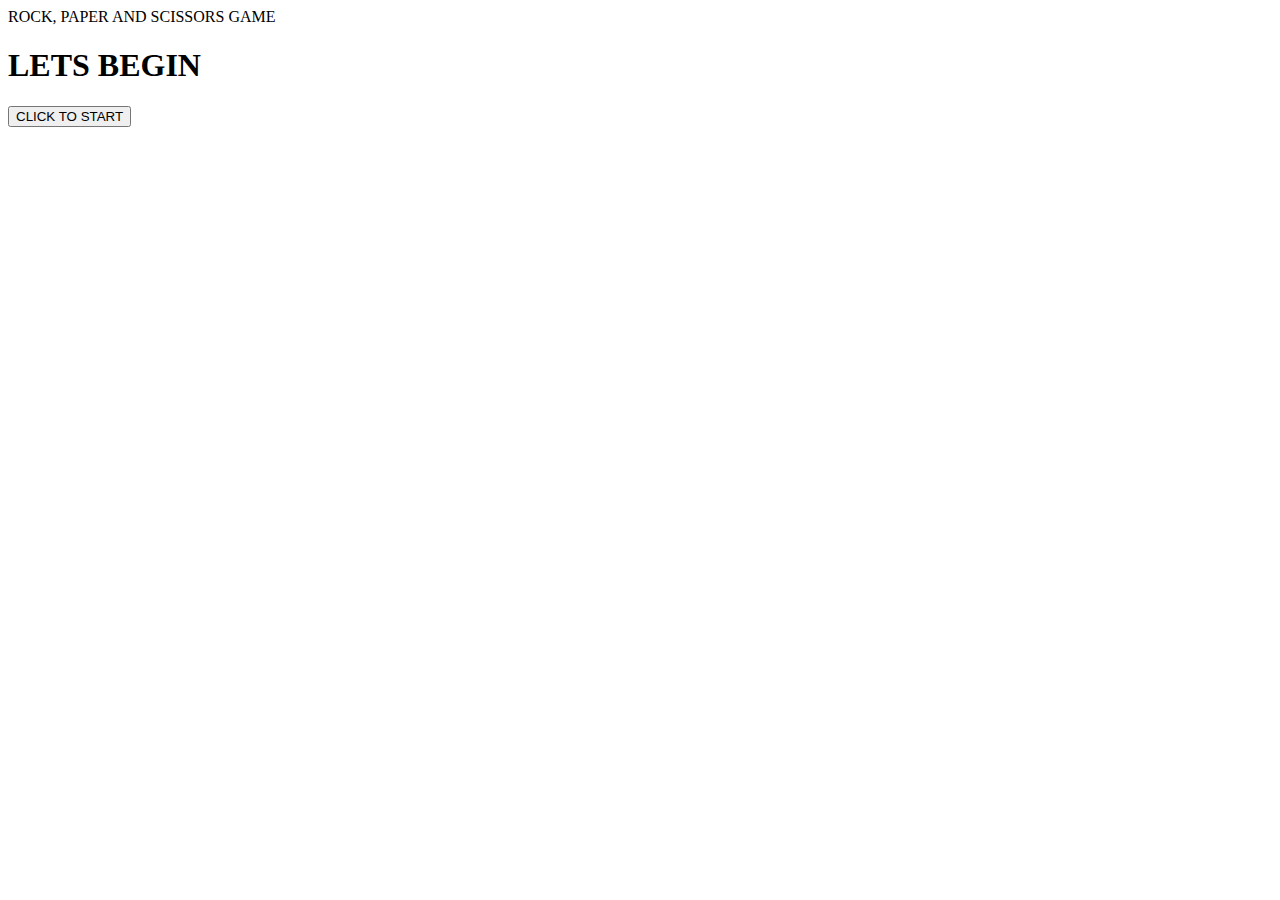
==== index.html @ 46a33549 "renamed index.html.html to indext.html" ====
<!DOCTYPE html>
<html lang="en">
<head>
    <meta charset="UTF-8">
    <meta http-equiv="X-UA-Compatible" content="IE=edge">
    <meta name="viewport" content="width=device-width, initial-scale=1.0">
    <script src ="rock.js"> </script>
    <title>Rock, Paper, Scissors</title>
</head>
<body>
    ROCK, PAPER AND SCISSORS GAME

    <h1>LETS BEGIN</h1>
    <button onclick="game()">CLICK TO START</button>
</body>
</html>
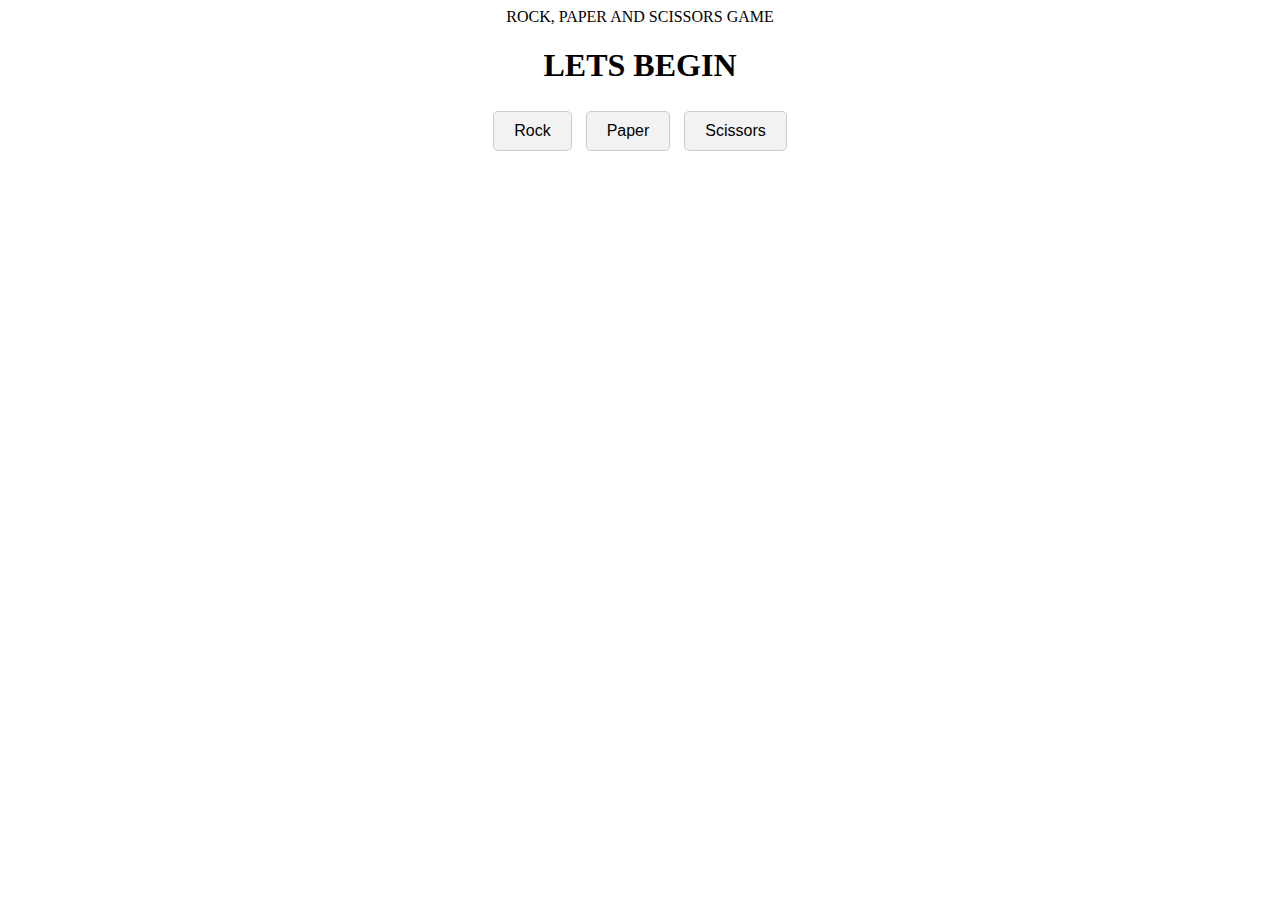
==== commit 205926ef: "Merge branch 'main' of github.com:Smartsambiz/Rock-paper-scissors" ====
--- a/index.html
+++ b/index.html
@@ -4,13 +4,23 @@
     <meta charset="UTF-8">
     <meta http-equiv="X-UA-Compatible" content="IE=edge">
     <meta name="viewport" content="width=device-width, initial-scale=1.0">
-    <script src ="rock.js"> </script>
+   <link rel="stylesheet" href="rock.css">
     <title>Rock, Paper, Scissors</title>
 </head>
 <body>
     ROCK, PAPER AND SCISSORS GAME
 
     <h1>LETS BEGIN</h1>
-    <button onclick="game()">CLICK TO START</button>
+    <button  id="playerSelection" data-choice="Rock"> Rock </button>
+    <button id="playerSelection" data-choice="Paper"> Paper </button>
+    <button id="playerSelection" data-choice="Scissors"> Scissors</button>
+
+    <div id="result"></div>
+    <div id="score"></div>
+    <div id="gameWinner"></div>
+    
+
+
+    <script src ="rock.js"> </script>
 </body>
 </html>
--- a/rock.css
+++ b/rock.css
@@ -0,0 +1,28 @@
+button {
+    font-size: 16px;
+    padding: 10px 20px;
+    margin: 5px;
+    background-color: #f2f2f2;
+    border: 1px solid #ccc;
+    border-radius: 5px;
+    cursor: pointer;
+  }
+  
+  button:hover {
+    background-color: #ddd;
+  }
+
+  #result, #gameWinner {
+    font-size: 24px;
+    margin: 20px;
+  }
+  
+  #score {
+    font-size: 20px;
+    margin: 20px;
+  }
+    
+
+  body {
+    text-align: center;
+  }